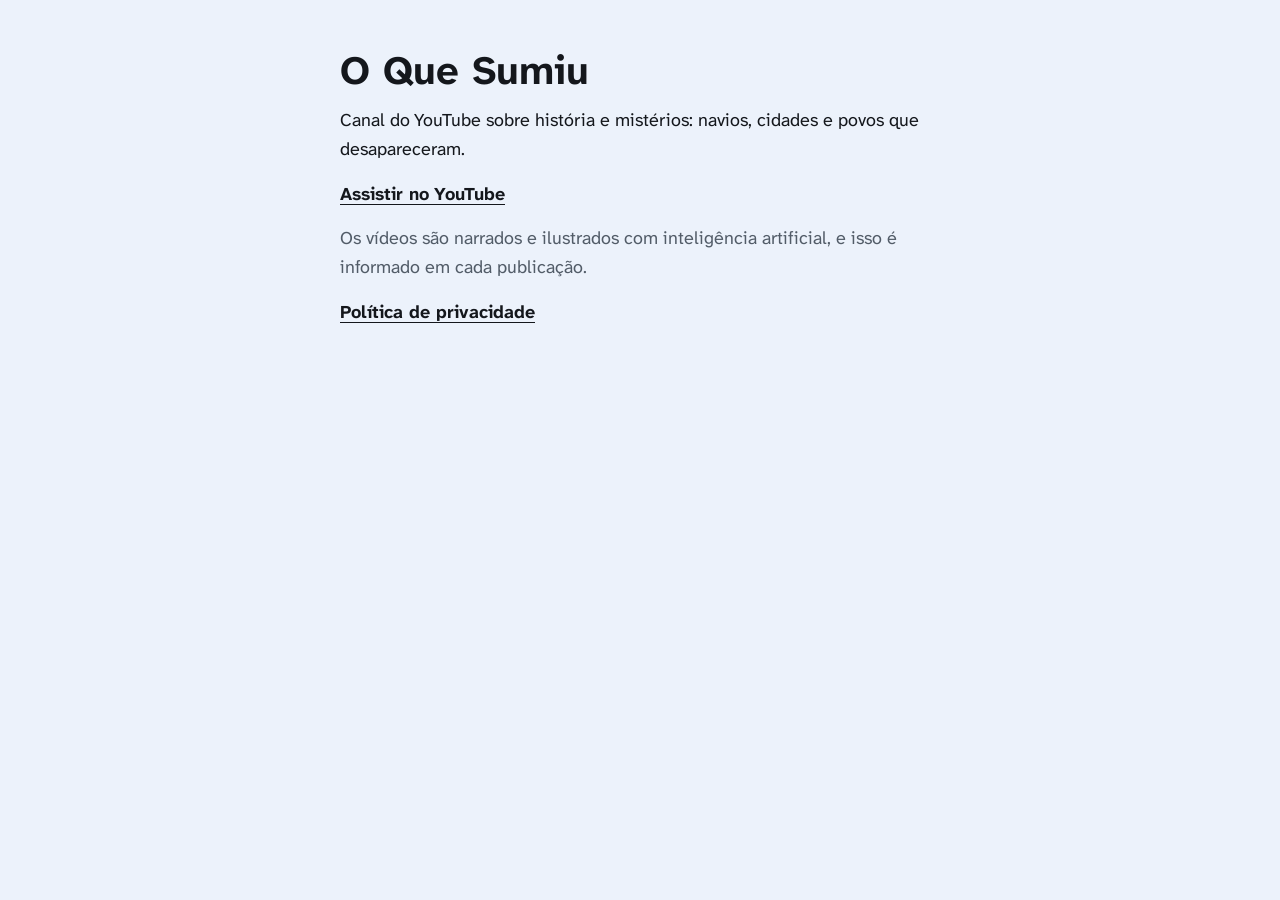
==== index.html @ 175fc5dc "Pagina inicial e politica de privacidade do canal" ====
<!doctype html>
<html lang="pt-BR">
<head>
  <meta charset="utf-8">
  <meta name="viewport" content="width=device-width, initial-scale=1">
  <title>O Que Sumiu</title>
  <meta name="description" content="Canal do YouTube sobre história e mistérios: navios, cidades e povos que desapareceram.">
  <link rel="preconnect" href="https://fonts.googleapis.com">
  <link rel="preconnect" href="https://fonts.gstatic.com" crossorigin>
  <link rel="stylesheet" href="https://fonts.googleapis.com/css2?family=Atkinson+Hyperlegible+Next:wght@400;700&display=swap">
  <link rel="stylesheet" href="estilo.css">
</head>
<body>
  <main>
    <h1>O Que Sumiu</h1>
    <p>Canal do YouTube sobre história e mistérios: navios, cidades e povos que desapareceram.</p>
    <p><a href="https://www.youtube.com/@oquesumiu">Assistir no YouTube</a></p>
    <p class="apagada">Os vídeos são narrados e ilustrados com inteligência artificial, e isso é informado em cada publicação.</p>
    <p><a href="privacidade.html">Política de privacidade</a></p>
  </main>
</body>
</html>
---- estilo.css ----
:root {
  --mesa: #ecf2fb;
  --tinta: #14171c;
  --apagada: #525c68;
  --fio: #c8cfd8;
  --lapis: #d4231a;
}

* {
  box-sizing: border-box;
}

body {
  margin: 0;
  background: var(--mesa);
  color: var(--tinta);
  font-family: "Atkinson Hyperlegible Next", system-ui, sans-serif;
  font-size: 18px;
  line-height: 1.6;
}

main {
  max-width: 40rem;
  margin: 0 auto;
  padding: 3rem 1.25rem 4rem;
}

h1 {
  margin: 0 0 0.75rem;
  font-size: 2.5rem;
  line-height: 1.15;
}

h2 {
  margin: 2.25rem 0 0.5rem;
  padding-top: 1.25rem;
  border-top: 1px solid var(--fio);
  font-size: 1.25rem;
  line-height: 1.3;
}

p,
ul {
  margin: 0 0 1rem;
}

a {
  color: var(--tinta);
  font-weight: 700;
  text-underline-offset: 4px;
}

a:hover {
  color: var(--lapis);
}

a:focus-visible {
  outline: 2px solid var(--tinta);
  outline-offset: 2px;
}

.apagada {
  color: var(--apagada);
}
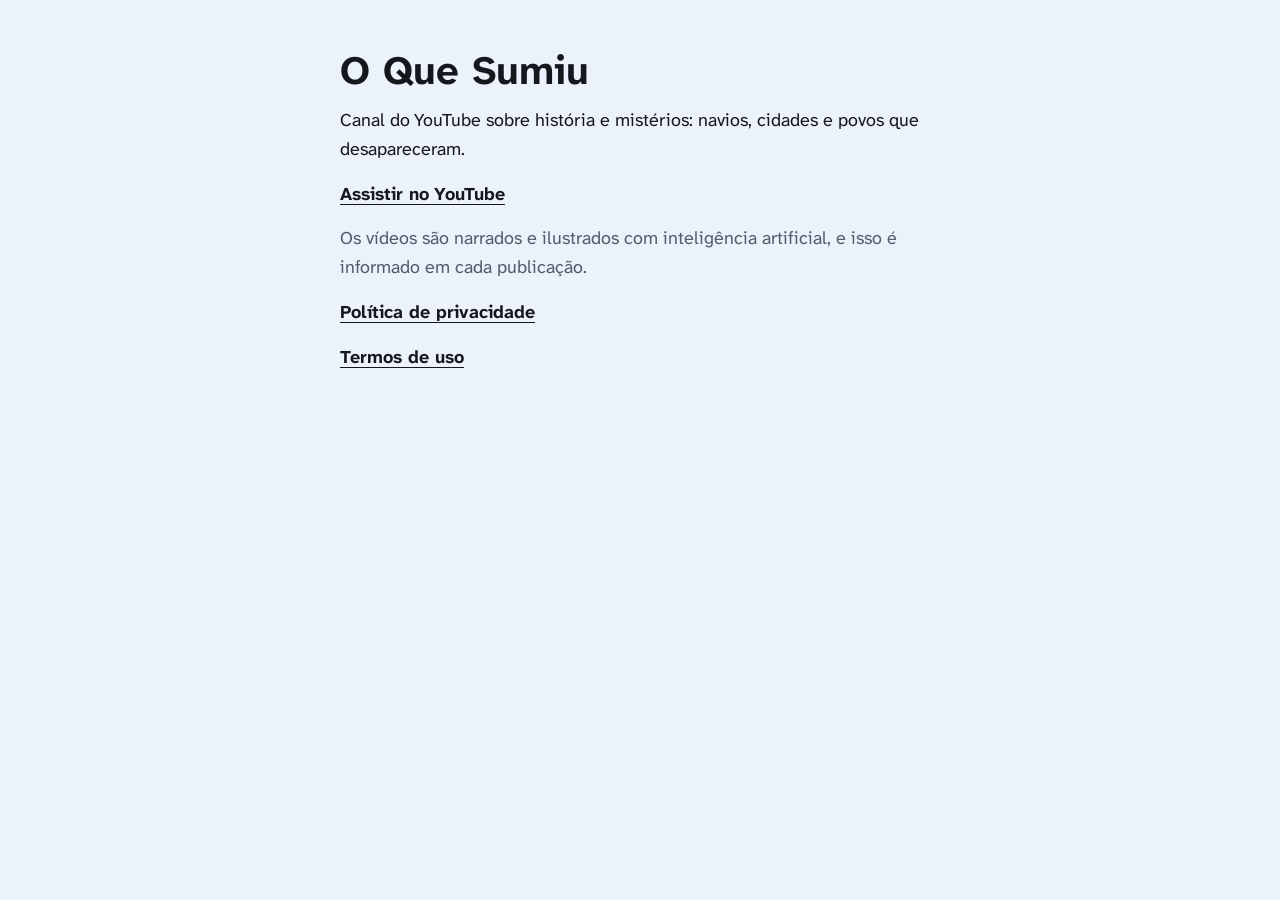
==== commit d4f14b82: "Acrescenta termos de uso e o TikTok na politica de privacidade" ====
--- a/index.html
+++ b/index.html
@@ -17,6 +17,7 @@
     <p><a href="https://www.youtube.com/@oquesumiu">Assistir no YouTube</a></p>
     <p class="apagada">Os vídeos são narrados e ilustrados com inteligência artificial, e isso é informado em cada publicação.</p>
     <p><a href="privacidade.html">Política de privacidade</a></p>
+    <p><a href="termos.html">Termos de uso</a></p>
   </main>
 </body>
 </html>
